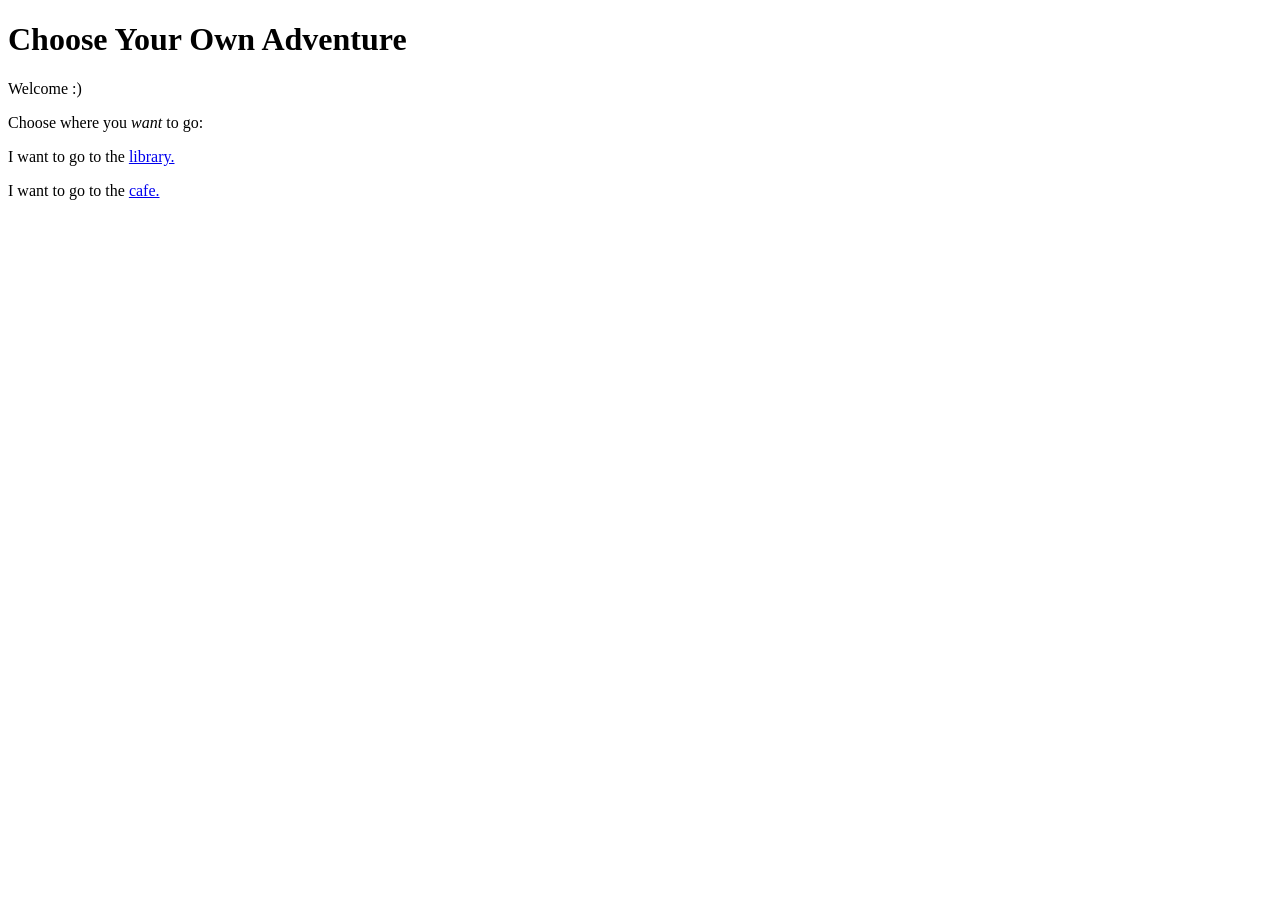
==== index.html @ fecf0550 "first upload" ====
<!doctype html>
<html>
	<!-- note -->
	<head>
		<title>Choose Your Own Adventure</title>
	</head>
	<body>
		<h1>Choose Your Own Adventure</h1>
		<p> Welcome :)</p>
		<p>Choose where you <i>want</i> to go:</p>
		<p>I want to go to the <a href="pages/library.html">library.</a></p>
		<p>I want to go to the <a href="pages/cafe.html">cafe.</a></p>
	</body>
</html>
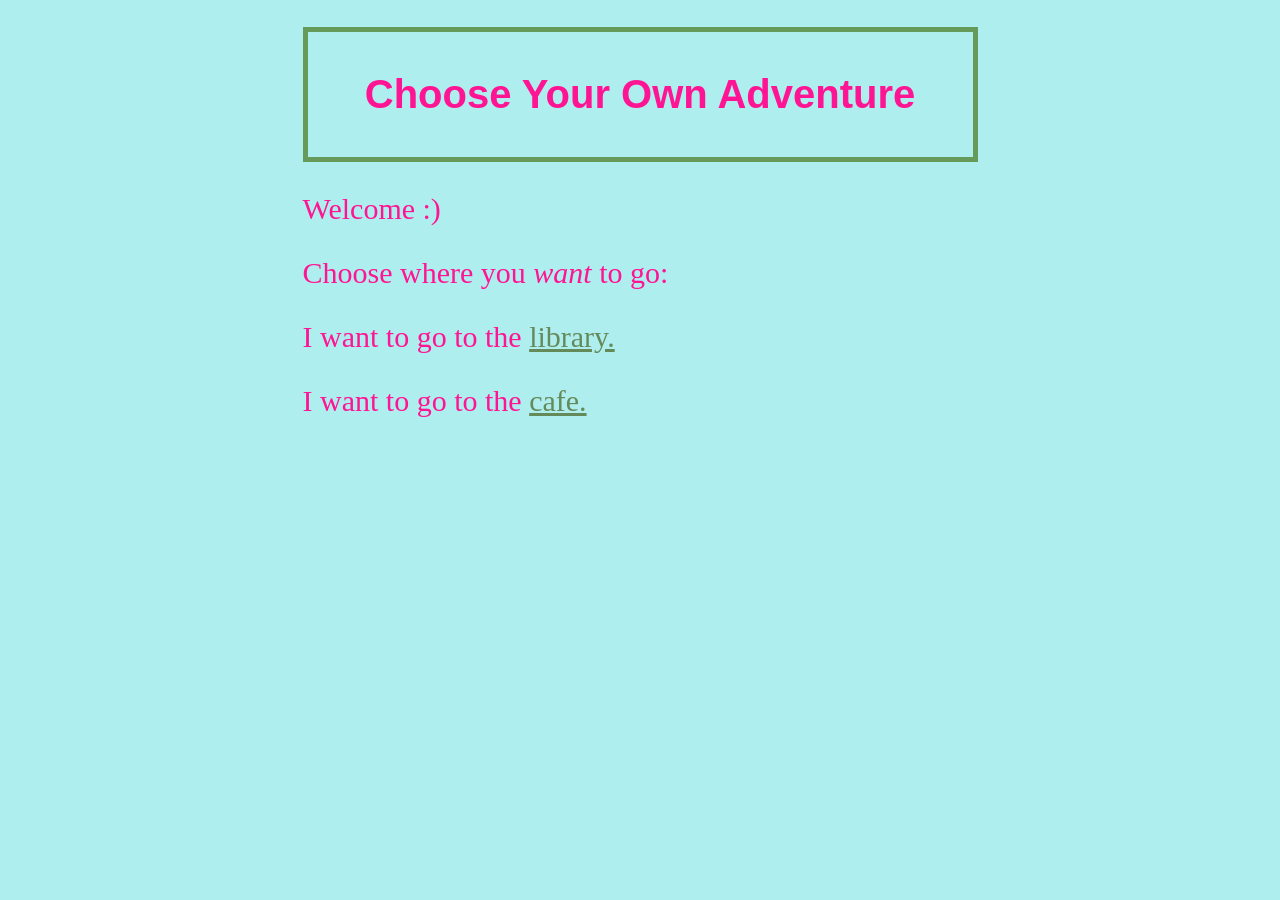
==== commit 4adb2d15: "add css styles" ====
--- a/index.html
+++ b/index.html
@@ -2,13 +2,18 @@
 <html>
 	<!-- note -->
 	<head>
-		<title>Choose Your Own Adventure</title>
+		<meta charset="utf-8">
+		<meta name="viewport" content="width=device-width, initial-scale=1">
+		<title>  Choose Your Own Adventure</title>
+		<link rel="stylesheet" type="text/css" href="style.css">
 	</head>
 	<body>
-		<h1>Choose Your Own Adventure</h1>
-		<p> Welcome :)</p>
-		<p>Choose where you <i>want</i> to go:</p>
-		<p>I want to go to the <a href="pages/library.html">library.</a></p>
+		<div id="container">
+			<h1>Choose Your Own Adventure</h1>
+			<p> Welcome :)</p>
+			<p>Choose where you <i>want</i> to go:</p>
+			<p>I want to go to the <a href="pages/library.html">library.</a></p>
 		<p>I want to go to the <a href="pages/cafe.html">cafe.</a></p>
+		</div>
 	</body>
 </html>
--- a/style.css
+++ b/style.css
@@ -0,0 +1,28 @@
+body {
+	color:deeppink;
+	background-color:paleturquoise ;
+	font-family:Palatino;
+	font-size: 20px;
+}
+
+a {
+	color:#658a5a;
+}
+
+h1{
+	font-family:Trebuchet MS, sans-serif;
+	border: 5px solid #659a5a;
+	padding: 1em;
+	text-align: center;
+}
+
+p {
+	font-size: 1.5em;
+
+}
+
+
+#container {
+	margin: 0 auto;
+	width:675px;
+}
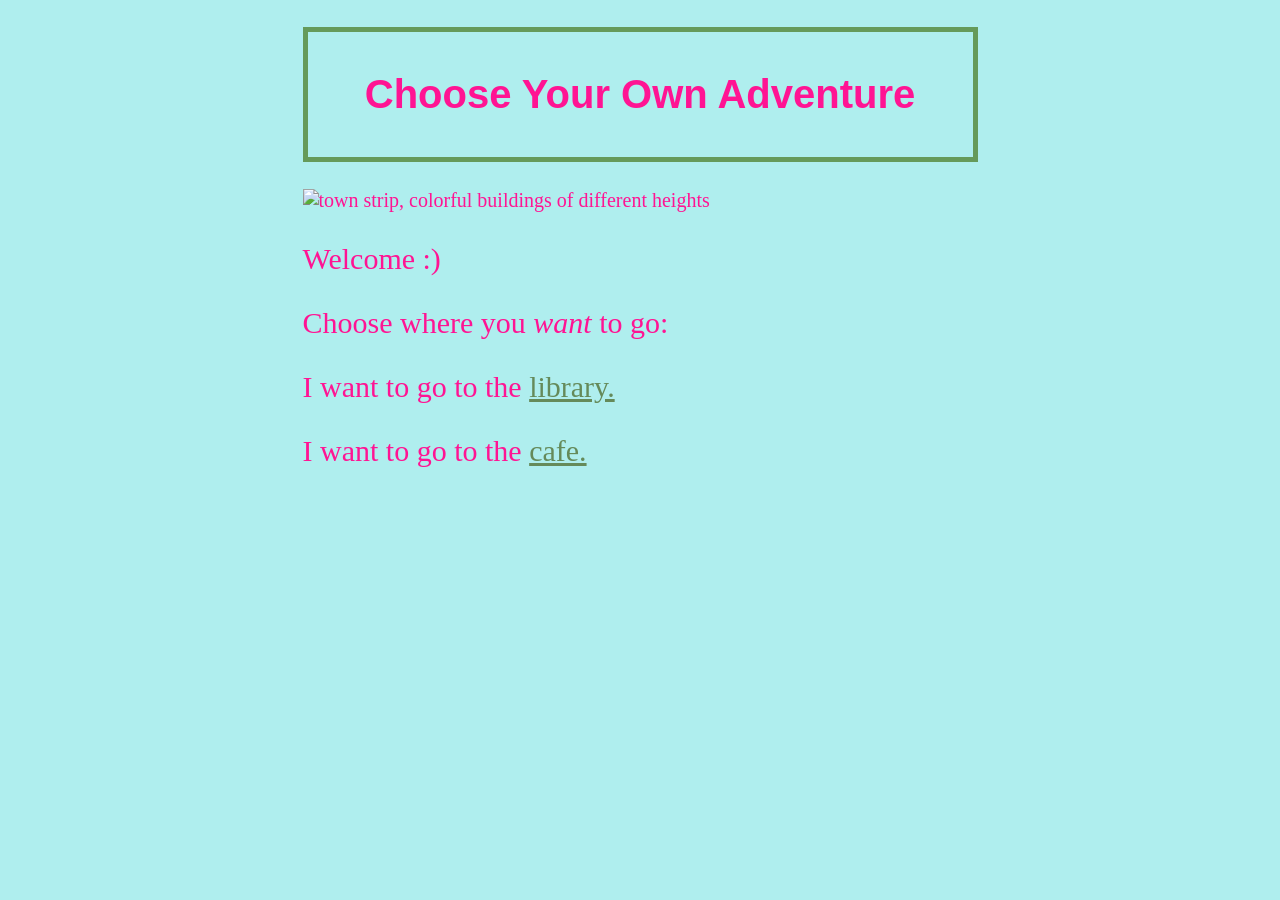
==== commit 1182e284: "Add files via upload final changes" ====
--- a/index.html
+++ b/index.html
@@ -10,6 +10,9 @@
 	<body>
 		<div id="container">
 			<h1>Choose Your Own Adventure</h1>
+
+			<img src="media/town.png" alt="town strip, colorful buildings of different heights"> 
+
 			<p> Welcome :)</p>
 			<p>Choose where you <i>want</i> to go:</p>
 			<p>I want to go to the <a href="pages/library.html">library.</a></p>
